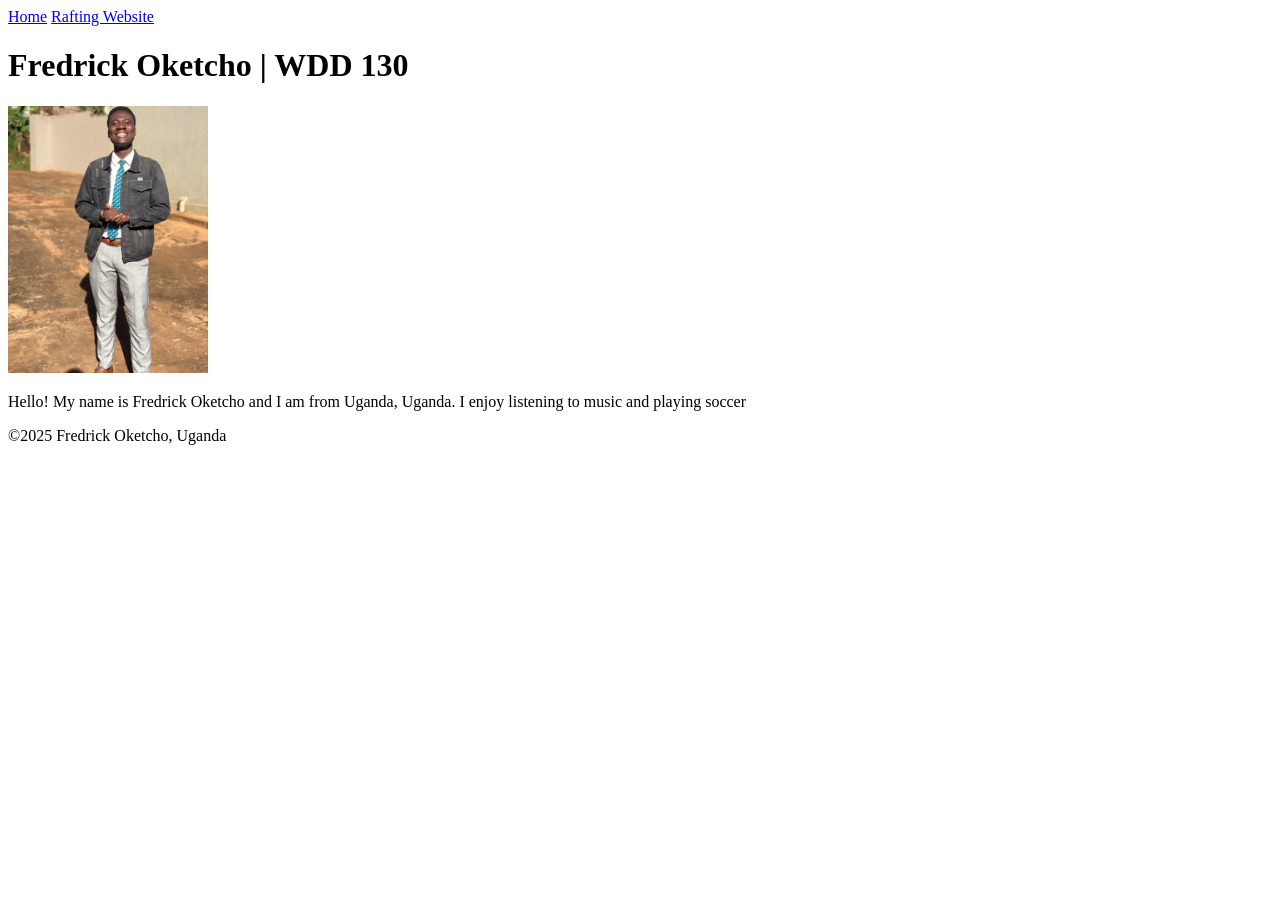
==== index.html @ 6c7ad2b9 "My profile" ====
<!DOCTYPE html>
<html lang="en-US">

<head>
    <meta charset="utf-8">
    <meta name="viewport" content="width=device-width,initial-scale=1.0">
    <title>Fredrick Oketcho | WDD 130</title>
</head>

<body>
    <header>
        <nav>
            <a href="#">Home</a>
            <a href="wwr/">Rafting Website</a>
        </nav>
    </header>
    <main>
        <h1>Fredrick Oketcho | WDD 130</h1>
        <img src="images/profile.webp" alt="Hello, my name is Fredrick Oketcho" width="200">
        <p>Hello! My name is Fredrick Oketcho and I am from Uganda, Uganda. I enjoy listening to
            music and playing soccer</p>
    </main>
    <footer>
        <p>©2025 Fredrick Oketcho, Uganda </p>
    </footer>
</body>

</html>
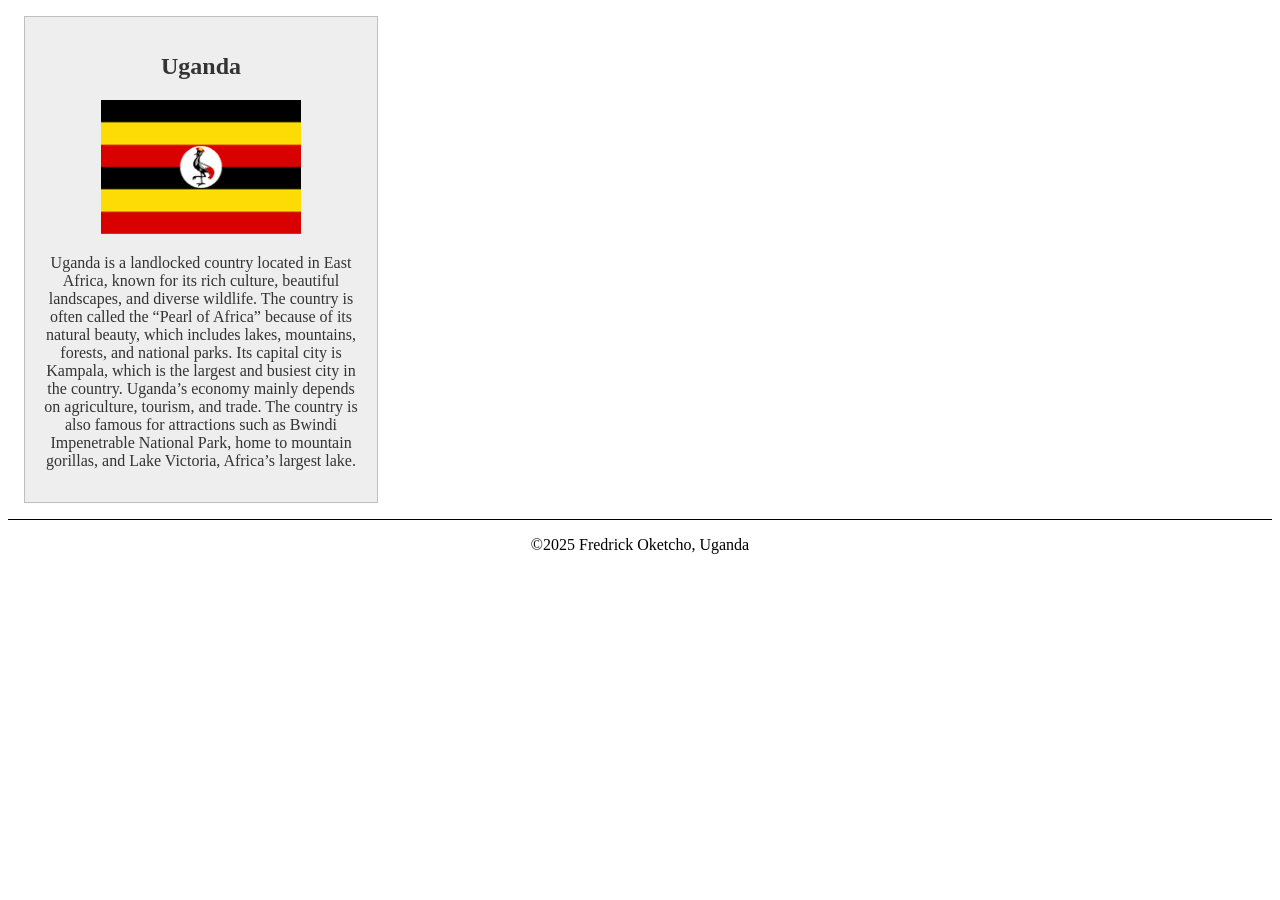
==== commit 8b5c9474: "homepage enhancement" ====
--- a/index.html
+++ b/index.html
@@ -2,24 +2,32 @@
 <html lang="en-US">
 
 <head>
-    <meta charset="utf-8">
-    <meta name="viewport" content="width=device-width,initial-scale=1.0">
     <title>Fredrick Oketcho | WDD 130</title>
+    <meta name="description" content="Uganda the Pearl of Africa">
+    <meta name="author" content="Fredrick Oketcho, WDD130, Home Page Enhancement.">
+    <link rel="stylesheet" href="styles/styles.css">
 </head>
 
 <body>
-    <header>
-        <nav>
-            <a href="#">Home</a>
-            <a href="wwr/">Rafting Website</a>
-        </nav>
-    </header>
-    <main>
-        <h1>Fredrick Oketcho | WDD 130</h1>
-        <img src="images/profile.webp" alt="Hello, my name is Fredrick Oketcho" width="200">
-        <p>Hello! My name is Fredrick Oketcho and I am from Uganda, Uganda. I enjoy listening to
-            music and playing soccer</p>
-    </main>
+    <main></main>
+    <aside>
+        <h2>Uganda</h2>
+        <img src="images/uganda flag.png" alt="Uganda flag">
+        <p>Uganda is a landlocked country located in East Africa, known for its rich culture,
+            beautiful
+            landscapes, and diverse wildlife. The country is often called the “Pearl of Africa”
+            because of its
+            natural beauty, which includes lakes, mountains, forests, and national parks. Its
+            capital city is
+            Kampala, which is the largest and busiest city in the country. Uganda’s economy
+            mainly
+            depends on
+            agriculture, tourism, and trade. The country is also famous for attractions such as
+            Bwindi
+            Impenetrable National Park, home to mountain gorillas, and Lake Victoria, Africa’s
+            largest lake.</p>
+
+    </aside>
     <footer>
         <p>©2025 Fredrick Oketcho, Uganda </p>
     </footer>
--- a/styles/styles.css
+++ b/styles/styles.css
@@ -0,0 +1,34 @@
+main {
+    max-width: 840px;
+}
+
+aside {
+    width: 20rem;
+    margin: 1rem;
+    border: 1px solid rgb(0 0 0/ 0.2);
+    padding: 1rem;
+    background-color: #eee;
+    color: #333;
+    text-align: center;
+
+}
+
+aside img {
+    width: 200px;
+    height: auto;
+}
+
+main img {
+    width: 150px;
+    height: auto;
+}
+
+p {
+    padding: 0;
+}
+
+footer {
+    margin-top: 15px;
+    border-top: 1px solid #000;
+    text-align: center;
+}
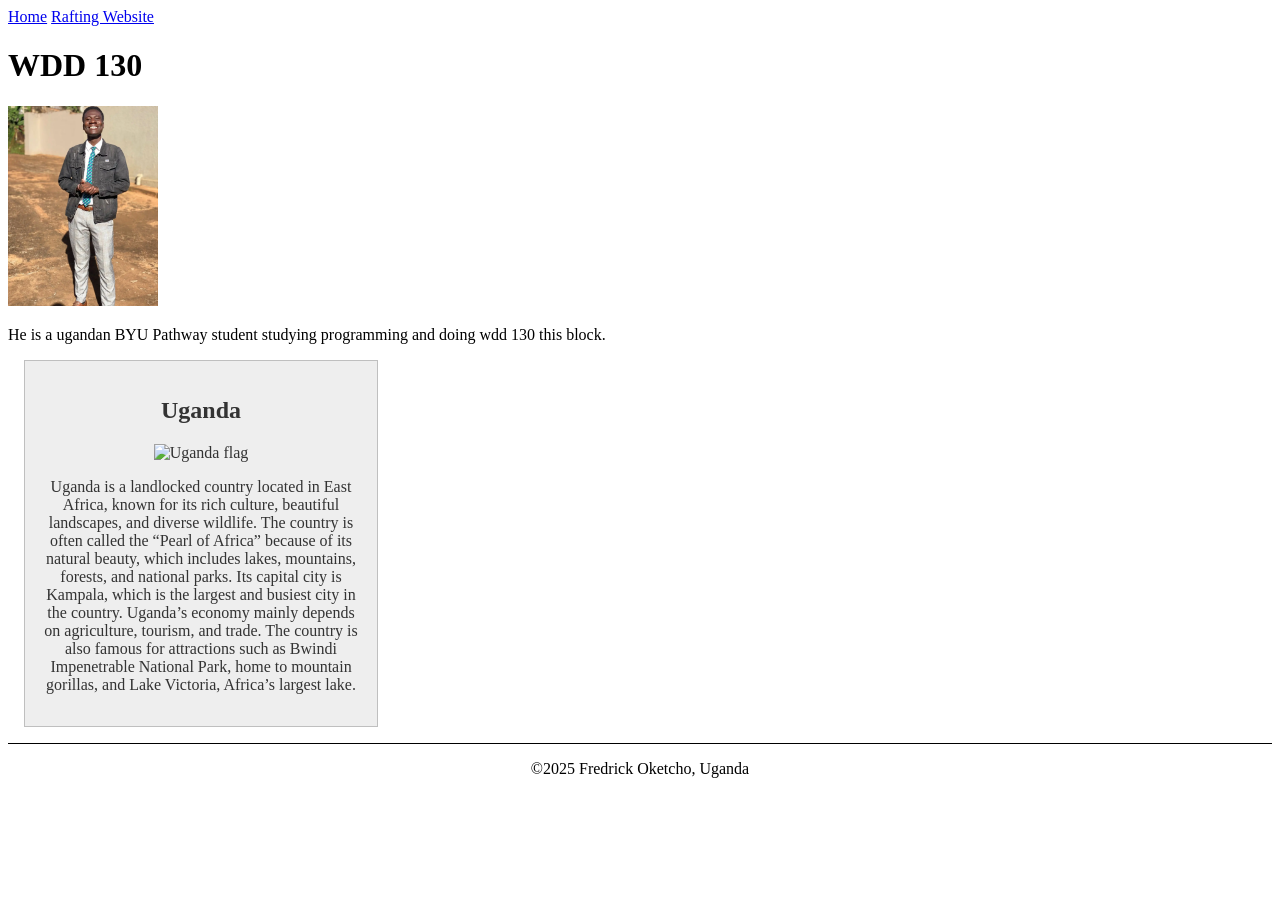
==== commit b505dbb0: "changes" ====
--- a/index.html
+++ b/index.html
@@ -3,16 +3,32 @@
 
 <head>
     <title>Fredrick Oketcho | WDD 130</title>
-    <meta name="description" content="Uganda the Pearl of Africa">
+    <meta charset="UTF-8">
+    <meta name="viewport" content="width=device-width, initial-scale=1.0">
+    <meta name="description" content="Uganda the Pearl of Africa is a landlocked country located in East Africa, known for its rich culture,
+            beautiful">
     <meta name="author" content="Fredrick Oketcho, WDD130, Home Page Enhancement.">
     <link rel="stylesheet" href="styles/styles.css">
 </head>
 
 <body>
-    <main></main>
+    <header></header>
+    <nav>
+        <nav>
+            <a href="#">Home</a>
+            <a href="wwr/">Rafting Website</a>
+        </nav>
+
+    </nav>
+    <main>
+        <h1>WDD 130</h1>
+        <img src="images/profile.webp" alt="profile picture">
+        <p>He is a ugandan BYU Pathway student studying programming and doing wdd 130 this block.
+        </p>
+    </main>
     <aside>
         <h2>Uganda</h2>
-        <img src="images/uganda flag.png" alt="Uganda flag">
+        <img src="images/uganda-flag.png" alt="Uganda flag">
         <p>Uganda is a landlocked country located in East Africa, known for its rich culture,
             beautiful
             landscapes, and diverse wildlife. The country is often called the “Pearl of Africa”
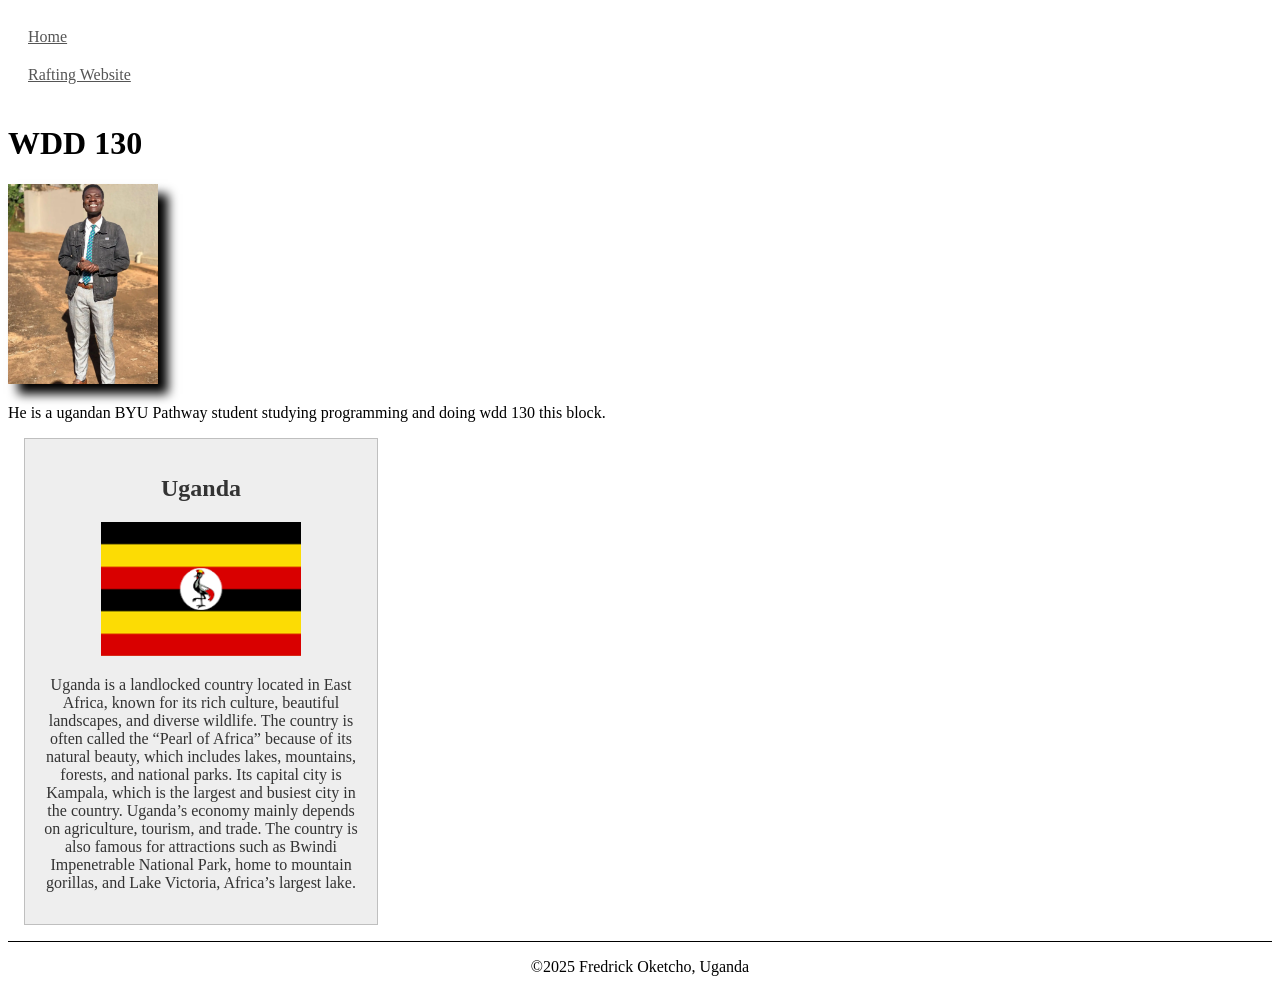
==== commit fea86d40: "fixed the  errors in both css and html" ====
--- a/index.html
+++ b/index.html
@@ -12,14 +12,12 @@
 </head>
 
 <body>
-    <header></header>
-    <nav>
+    <header>
         <nav>
             <a href="#">Home</a>
             <a href="wwr/">Rafting Website</a>
         </nav>
-
-    </nav>
+    </header>
     <main>
         <h1>WDD 130</h1>
         <img src="images/profile.webp" alt="profile picture">
--- a/styles/styles.css
+++ b/styles/styles.css
@@ -1,5 +1,17 @@
 main {
     max-width: 840px;
+}
+
+nav {
+    background-color: fixed;
+    padding: 10px;
+    display: block;
+}
+
+nav a {
+    color: #555;
+    padding: 10px;
+    display: block;
 }
 
 aside {
@@ -21,6 +33,9 @@
 main img {
     width: 150px;
     height: auto;
+    border: #333;
+    padding: auto;
+    box-shadow: 10px 10px 10px #000;
 }
 
 p {
@@ -31,4 +46,8 @@
     margin-top: 15px;
     border-top: 1px solid #000;
     text-align: center;
+}
+
+h1 {
+    color: #000;
 }
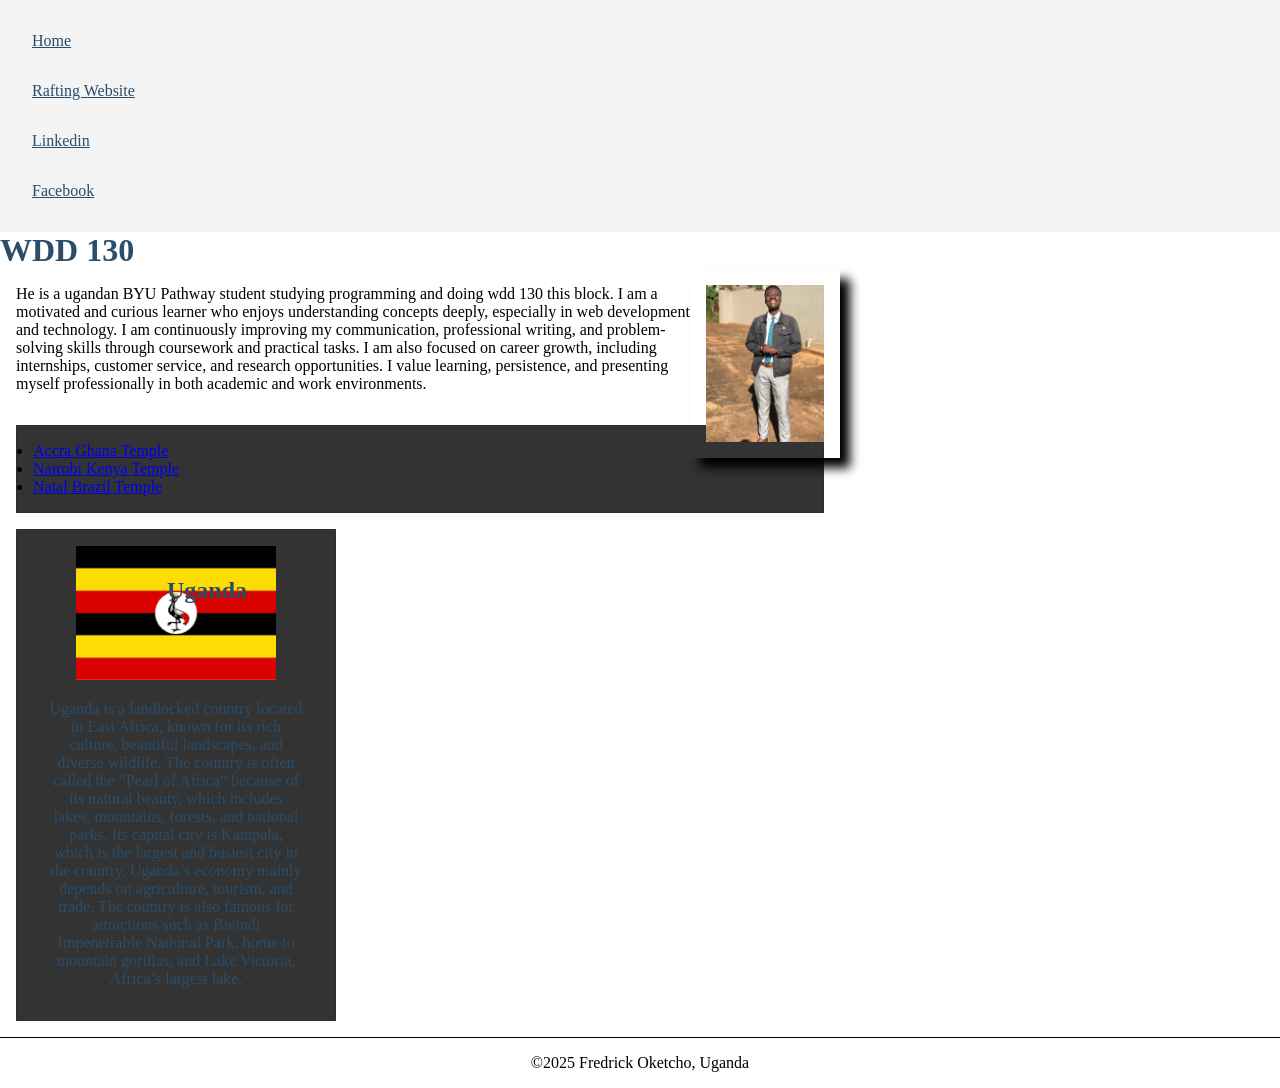
==== commit e19bf0ea: "Enhancing the Course Home Page W03" ====
--- a/index.html
+++ b/index.html
@@ -16,15 +16,34 @@
         <nav>
             <a href="#">Home</a>
             <a href="wwr/">Rafting Website</a>
+            <a href=" https://linkedin.com.">Linkedin</a>
+            <a href="https://facebook.com.">Facebook</a>
         </nav>
     </header>
     <main>
         <h1>WDD 130</h1>
         <img src="images/profile.webp" alt="profile picture">
-        <p>He is a ugandan BYU Pathway student studying programming and doing wdd 130 this block.
+        <p>He is a ugandan BYU Pathway student studying programming and doing wdd 130 this block. I
+            am a motivated and curious learner who enjoys understanding concepts deeply, especially
+            in web
+            development and technology. I am continuously improving my communication, professional
+            writing, and
+            problem-solving skills through coursework and practical tasks. I am also focused on
+            career growth,
+            including internships, customer service, and research opportunities. I value learning,
+            persistence,
+            and presenting myself professionally in both academic and work environments.
         </p>
+        <ul class="box">
+            <li><a href="https://www.churchofjesuschrist.org/temples/details/accra-ghana-temple?lang=eng"
+                  target="_blank">Accra Ghana Temple</a></li>
+            <li><a href="https://www.churchofjesuschrist.org/temples/details/nairobi-kenya-temple?lang=eng"
+                  target="_blank">Nairobi Kenya Temple</a></li>
+            <li><a href="https://www.churchofjesuschrist.org/temples/details/natal-brazil-temple?lang=eng"
+                  target="_blank">Natal Brazil Temple</a></li>
+        </ul>
     </main>
-    <aside>
+    <aside class="box">
         <h2>Uganda</h2>
         <img src="images/uganda-flag.png" alt="Uganda flag">
         <p>Uganda is a landlocked country located in East Africa, known for its rich culture,
--- a/styles/styles.css
+++ b/styles/styles.css
@@ -1,28 +1,45 @@
+* {
+    margin: 0;
+    padding: 0;
+    box-sizing: border-box;
+}
+
+:root {
+    --primary-color: #2a4d69;
+    --background-color: #f4f4f4;
+    --heading-font: Arial, sans-serif;
+    --padding: 1rem;
+    --border: 1px solid rgb(0 0 0/ 0.2);
+}
+
 main {
     max-width: 840px;
 }
 
 nav {
-    background-color: fixed;
-    padding: 10px;
+    background-color: var(--background-color);
+    padding: var(--padding);
     display: block;
 }
 
 nav a {
-    color: #555;
-    padding: 10px;
+    color: var(--primary-color);
+    padding: var(--padding);
     display: block;
 }
 
 aside {
     width: 20rem;
-    margin: 1rem;
-    border: 1px solid rgb(0 0 0/ 0.2);
-    padding: 1rem;
-    background-color: #eee;
-    color: #333;
+    padding: var(--padding);
+    color: var(--primary-color);
     text-align: center;
+    position: relative;
+}
 
+aside h2 {
+    position: absolute;
+    top: 47px;
+    left: 150px;
 }
 
 aside img {
@@ -34,12 +51,13 @@
     width: 150px;
     height: auto;
     border: #333;
-    padding: auto;
+    padding: var(--padding);
     box-shadow: 10px 10px 10px #000;
+    float: right;
 }
 
 p {
-    padding: 0;
+    padding: var(--padding);
 }
 
 footer {
@@ -49,5 +67,13 @@
 }
 
 h1 {
-    color: #000;
+    color: var(--primary-color);
+}
+
+/* Class Selectors */
+.box {
+    margin: 1rem;
+    border: 1px solid rgb(0 0 0 / 10%);
+    padding: 1rem;
+    background-color: #333;
 }
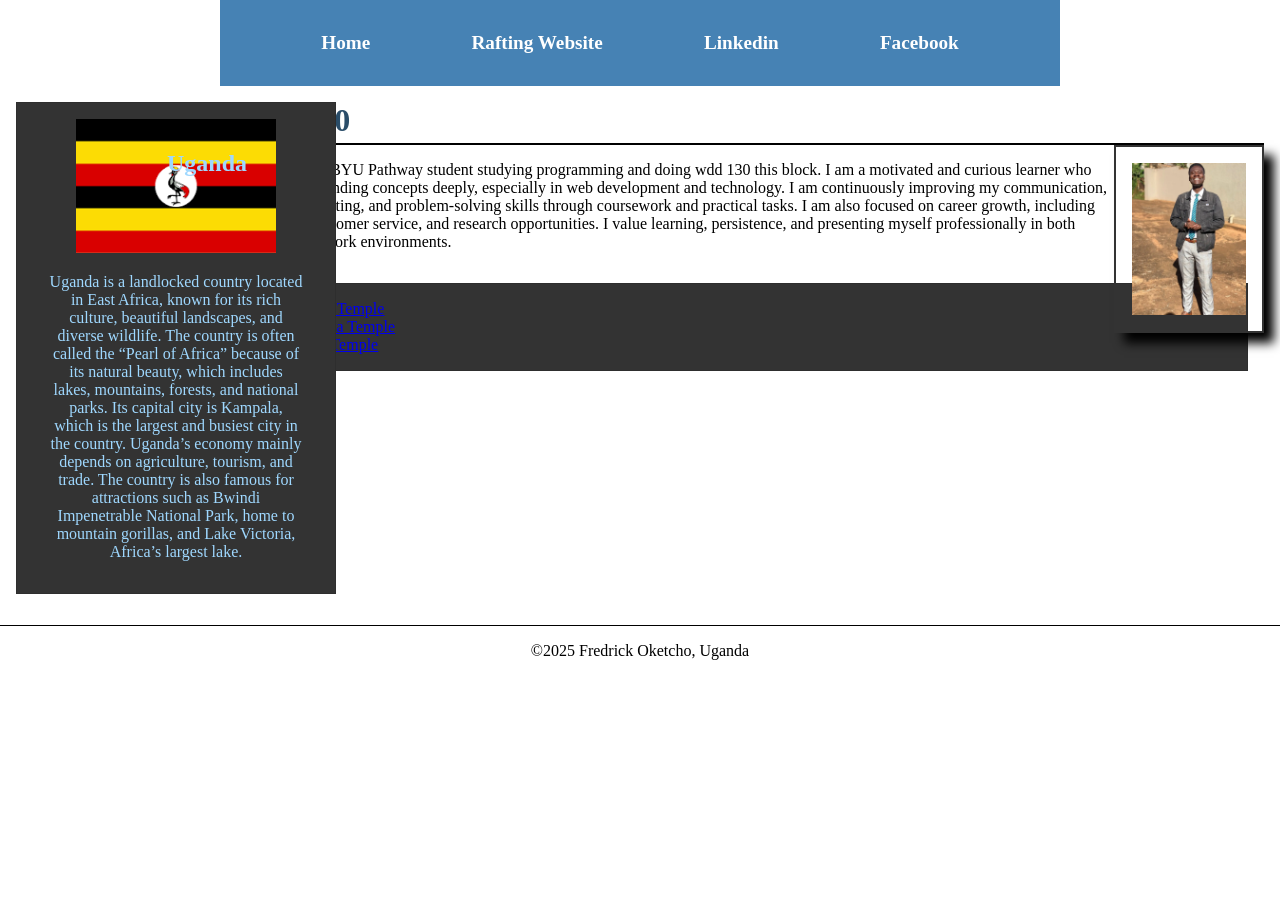
==== commit cf68f824: "week4 enhancements" ====
--- a/index.html
+++ b/index.html
@@ -16,51 +16,57 @@
         <nav>
             <a href="#">Home</a>
             <a href="wwr/">Rafting Website</a>
-            <a href=" https://linkedin.com.">Linkedin</a>
-            <a href="https://facebook.com.">Facebook</a>
+            <a href=" https://www.linkedin.com/in/fredrick-oketcho-0b00b538b">Linkedin</a>
+            <a href="https://www.facebook.com/share/1EUYmzHAcT/?mibextid=wwXIfr">Facebook</a>
         </nav>
     </header>
-    <main>
-        <h1>WDD 130</h1>
-        <img src="images/profile.webp" alt="profile picture">
-        <p>He is a ugandan BYU Pathway student studying programming and doing wdd 130 this block. I
-            am a motivated and curious learner who enjoys understanding concepts deeply, especially
-            in web
-            development and technology. I am continuously improving my communication, professional
-            writing, and
-            problem-solving skills through coursework and practical tasks. I am also focused on
-            career growth,
-            including internships, customer service, and research opportunities. I value learning,
-            persistence,
-            and presenting myself professionally in both academic and work environments.
-        </p>
-        <ul class="box">
-            <li><a href="https://www.churchofjesuschrist.org/temples/details/accra-ghana-temple?lang=eng"
-                  target="_blank">Accra Ghana Temple</a></li>
-            <li><a href="https://www.churchofjesuschrist.org/temples/details/nairobi-kenya-temple?lang=eng"
-                  target="_blank">Nairobi Kenya Temple</a></li>
-            <li><a href="https://www.churchofjesuschrist.org/temples/details/natal-brazil-temple?lang=eng"
-                  target="_blank">Natal Brazil Temple</a></li>
-        </ul>
-    </main>
-    <aside class="box">
-        <h2>Uganda</h2>
-        <img src="images/uganda-flag.png" alt="Uganda flag">
-        <p>Uganda is a landlocked country located in East Africa, known for its rich culture,
-            beautiful
-            landscapes, and diverse wildlife. The country is often called the “Pearl of Africa”
-            because of its
-            natural beauty, which includes lakes, mountains, forests, and national parks. Its
-            capital city is
-            Kampala, which is the largest and busiest city in the country. Uganda’s economy
-            mainly
-            depends on
-            agriculture, tourism, and trade. The country is also famous for attractions such as
-            Bwindi
-            Impenetrable National Park, home to mountain gorillas, and Lake Victoria, Africa’s
-            largest lake.</p>
+    <div class="grid">
+        <main>
+            <h1>WDD 130</h1>
+            <img src="images/profile.webp" alt="profile picture">
+            <p>Iam a ugandan BYU Pathway student studying programming and doing wdd 130 this
+                block. I
+                am a motivated and curious learner who enjoys understanding concepts deeply,
+                especially
+                in web
+                development and technology. I am continuously improving my communication,
+                professional
+                writing, and
+                problem-solving skills through coursework and practical tasks. I am also focused on
+                career growth,
+                including internships, customer service, and research opportunities. I value
+                learning,
+                persistence,
+                and presenting myself professionally in both academic and work environments.
+            </p>
+            <ul class="box">
+                <li><a href="https://www.churchofjesuschrist.org/temples/details/accra-ghana-temple?lang=eng"
+                      target="_blank">Accra Ghana Temple</a></li>
+                <li><a href="https://www.churchofjesuschrist.org/temples/details/nairobi-kenya-temple?lang=eng"
+                      target="_blank">Nairobi Kenya Temple</a></li>
+                <li><a href="https://www.churchofjesuschrist.org/temples/details/natal-brazil-temple?lang=eng"
+                      target="_blank">Natal Brazil Temple</a></li>
+            </ul>
+        </main>
+        <aside class="box">
+            <h2>Uganda</h2>
+            <img src="images/uganda-flag.png" alt="Uganda flag">
+            <p>Uganda is a landlocked country located in East Africa, known for its rich culture,
+                beautiful
+                landscapes, and diverse wildlife. The country is often called the “Pearl of Africa”
+                because of its
+                natural beauty, which includes lakes, mountains, forests, and national parks. Its
+                capital city is
+                Kampala, which is the largest and busiest city in the country. Uganda’s economy
+                mainly
+                depends on
+                agriculture, tourism, and trade. The country is also famous for attractions such as
+                Bwindi
+                Impenetrable National Park, home to mountain gorillas, and Lake Victoria, Africa’s
+                largest lake.</p>
 
-    </aside>
+        </aside>
+    </div>
     <footer>
         <p>©2025 Fredrick Oketcho, Uganda </p>
     </footer>
--- a/styles/styles.css
+++ b/styles/styles.css
@@ -13,19 +13,28 @@
 }
 
 main {
-    max-width: 840px;
+    grid-column: 2/3;
+    margin: 1rem;
+    /* max-width: 840px; */
 }
 
 nav {
-    background-color: var(--background-color);
+    background-color: steelblue;
     padding: var(--padding);
-    display: block;
+    /* display: block; */
+    display: flex;
+    justify-content: space-evenly;
+    align-items: center;
 }
 
 nav a {
-    color: var(--primary-color);
+    color: #fff;
     padding: var(--padding);
     display: block;
+    text-decoration: none;
+    font-size: 1.2rem;
+    font-weight: 700;
+
 }
 
 aside {
@@ -34,6 +43,8 @@
     color: var(--primary-color);
     text-align: center;
     position: relative;
+    grid-column: 1/2;
+    grid-row: 1/2;
 }
 
 aside h2 {
@@ -45,12 +56,13 @@
 aside img {
     width: 200px;
     height: auto;
+
 }
 
 main img {
     width: 150px;
     height: auto;
-    border: #333;
+    border: 2px solid#333;
     padding: var(--padding);
     box-shadow: 10px 10px 10px #000;
     float: right;
@@ -60,14 +72,24 @@
     padding: var(--padding);
 }
 
+header,
+.grid footer {
+    max-width: 840px;
+    margin: 0 auto;
+
+}
+
 footer {
     margin-top: 15px;
     border-top: 1px solid #000;
     text-align: center;
+    /* max-width: 840px; */
 }
 
 h1 {
     color: var(--primary-color);
+    border-bottom: 2px solid black;
+    padding-bottom: 0.25rem;
 }
 
 /* Class Selectors */
@@ -76,4 +98,33 @@
     border: 1px solid rgb(0 0 0 / 10%);
     padding: 1rem;
     background-color: #333;
+}
+
+.box {
+    color: #9fd8ff;
+}
+
+.box a:hover {
+    color: #ffffff;
+}
+
+.grid {
+    display: grid;
+    grid-template-columns: 200px 1fr;
+
+}
+
+/* 
+aside {
+    width: 20rem;
+    position: relative;
+    grid-column: 1/2;
+    grid-row: 1/2;
+} */
+
+main {
+    grid-column: 2/3;
+    margin: 1rem;
+    /* Places main in the second column */
+    /* grid-row: 1; */
 }
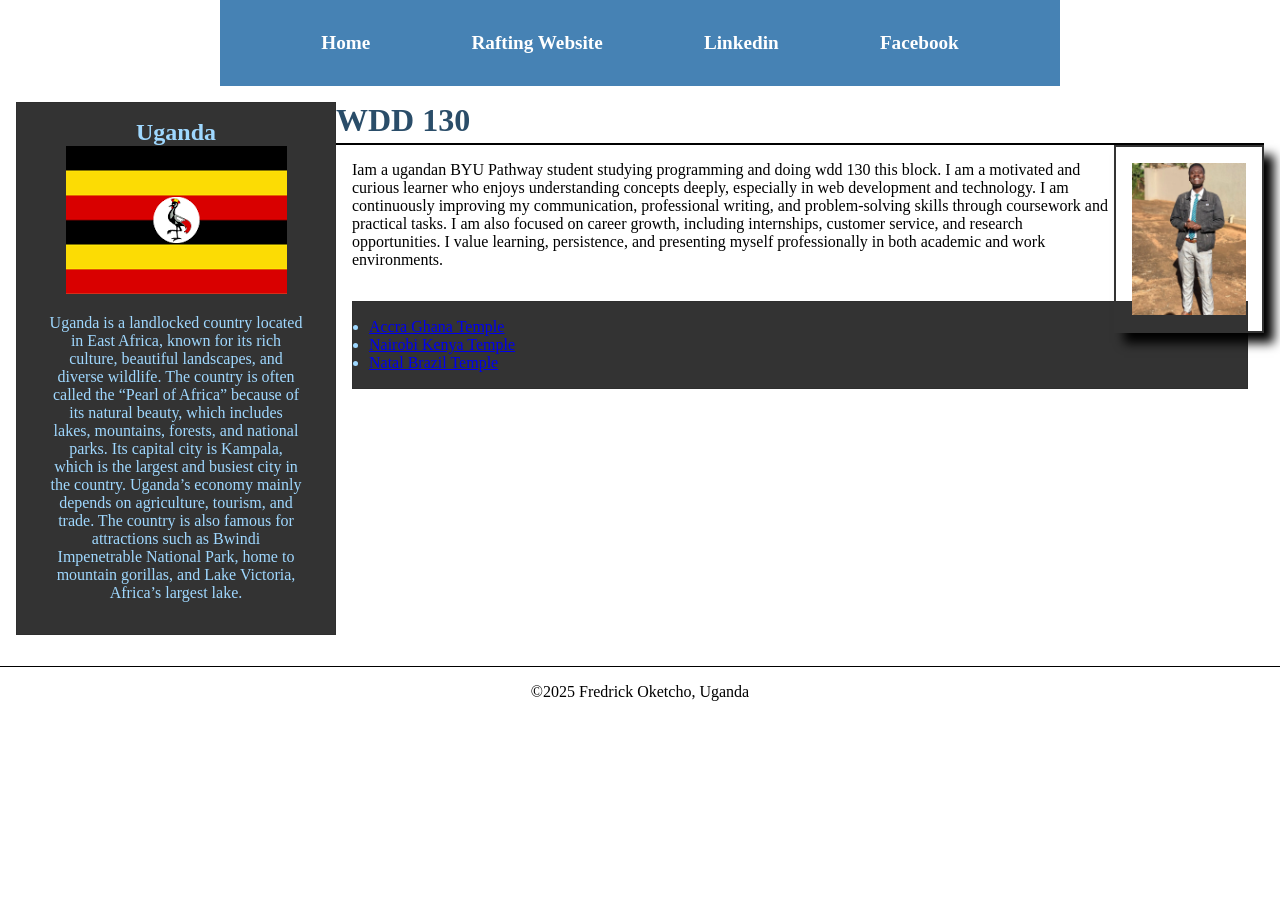
==== commit c9ef370c: "meta changes" ====
--- a/index.html
+++ b/index.html
@@ -5,8 +5,8 @@
     <title>Fredrick Oketcho | WDD 130</title>
     <meta charset="UTF-8">
     <meta name="viewport" content="width=device-width, initial-scale=1.0">
-    <meta name="description" content="Uganda the Pearl of Africa is a landlocked country located in East Africa, known for its rich culture,
-            beautiful">
+    <meta name="description"
+      content="Learn about our expert rafting team, our mission, and our passion for delivering safe and thrilling whitewater rafting adventures on Uganda's Nile River.">
     <meta name="author" content="Fredrick Oketcho, WDD130, Home Page Enhancement.">
     <link rel="stylesheet" href="styles/styles.css">
 </head>
--- a/styles/styles.css
+++ b/styles/styles.css
@@ -47,14 +47,15 @@
     grid-row: 1/2;
 }
 
-aside h2 {
-    position: absolute;
-    top: 47px;
-    left: 150px;
+aside .box h2 {
+    position: static;
+    margin-bottom: 0.5rem;
+    /* top: 47px; */
+    /* left: 150px; */
 }
 
-aside img {
-    width: 200px;
+aside .box img {
+    width: 100%;
     height: auto;
 
 }
@@ -110,7 +111,7 @@
 
 .grid {
     display: grid;
-    grid-template-columns: 200px 1fr;
+    grid-template-columns: 20rem 1fr;
 
 }
 
